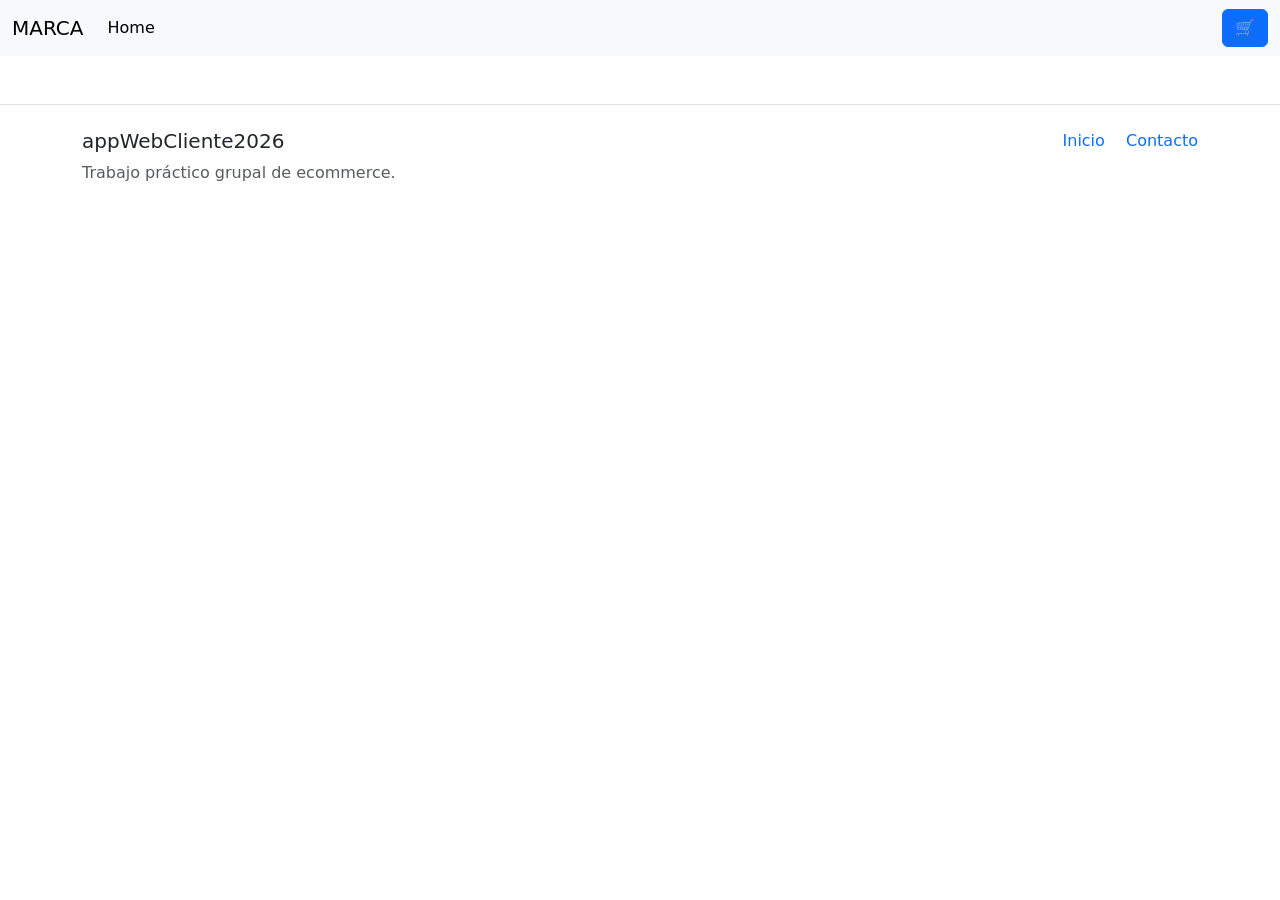
==== docs/detalle.html @ 572034da "carrito de compras" ====
<!DOCTYPE html>
<html lang="es">
<head>
  <meta charset="UTF-8">
  <meta name="viewport" content="width=device-width, initial-scale=1.0">
  <link rel="stylesheet" href="../css/style.css">
  <link href="https://cdn.jsdelivr.net/npm/bootstrap@5.3.8/dist/css/bootstrap.min.css" rel="stylesheet" integrity="sha384-sRIl4kxILFvY47J16cr9ZwB07vP4J8+LH7qKQnuqkuIAvNWLzeN8tE5YBujZqJLB" crossorigin="anonymous">
  <title>Detalle del producto</title>
</head>
<body>
  <header>
    <nav class="navbar navbar-expand-lg bg-body-tertiary">
      <div class="container-fluid">

        <a class="navbar-brand" href="../index.html">MARCA</a>

        <div class="d-flex align-items-center order-lg-3 ms-auto">
          <button class="btn btn-primary"
            type="button"
            data-bs-toggle="offcanvas"
            data-bs-target="#offcanvasRight">
            🛒
          </button>
        </div>

        <button class="navbar-toggler ms-2" type="button"
          data-bs-toggle="collapse"
          data-bs-target="#navbarContent">
          <span class="navbar-toggler-icon"></span>
        </button>

        <div class="collapse navbar-collapse order-lg-2" id="navbarContent">
          <ul class="navbar-nav me-auto mb-2 mb-lg-0">
            <li class="nav-item">
              <a class="nav-link active" href="../index.html">Home</a>
            </li>
            <!-- <li class="nav-item">
              <a class="nav-link" href="#">Productos</a>
            </li> -->
          </ul>

          <!-- <form class="d-flex mt-3 mt-lg-0" role="search">
            <input class="form-control me-2" type="search" placeholder="Buscar producto">
            <button class="btn btn-outline-success" type="submit">Buscar</button>
          </form> -->
        </div>
      </div>
    </nav>

    <div class="offcanvas offcanvas-end" tabindex="-1" id="offcanvasRight">
      <div class="offcanvas-header">
        <h5 class="offcanvas-title">Carrito</h5>
        <button type="button" class="btn-close" data-bs-dismiss="offcanvas"></button>
      </div>
      <div class="offcanvas-body" id="cart-items">
        Tu carrito está vacío 🛒
      </div>
    </div>
  </header>

  <main class="container my-5" id="product-container">
    
  </main>

  <footer class="border-top py-4 mt-5 bg-white">
    <div class="container text-center text-md-start">
      <div class="row">
        <div class="col-md-6 mb-3 mb-md-0">
          <h5 class="mb-2">appWebCliente2026</h5>
          <p class="text-muted mb-0">Trabajo práctico grupal de ecommerce.</p>
        </div>
        <div class="col-md-6 text-md-end">
          <a href="../index.html" class="text-decoration-none me-3">Inicio</a>
          <a href="#" class="text-decoration-none">Contacto</a>
        </div>
      </div>
    </div>
  </footer>

  <script src="../scripts/cart.js"></script>
  <script src="../scripts/detalle.js"></script>
  <script src="https://cdn.jsdelivr.net/npm/bootstrap@5.3.8/dist/js/bootstrap.bundle.min.js" integrity="sha384-FKyoEForCGlyvwx9Hj09JcYn3nv7wiPVlz7YYwJrWVcXK/BmnVDxM+D2scQbITxI" crossorigin="anonymous"></script>
</body>
</html>
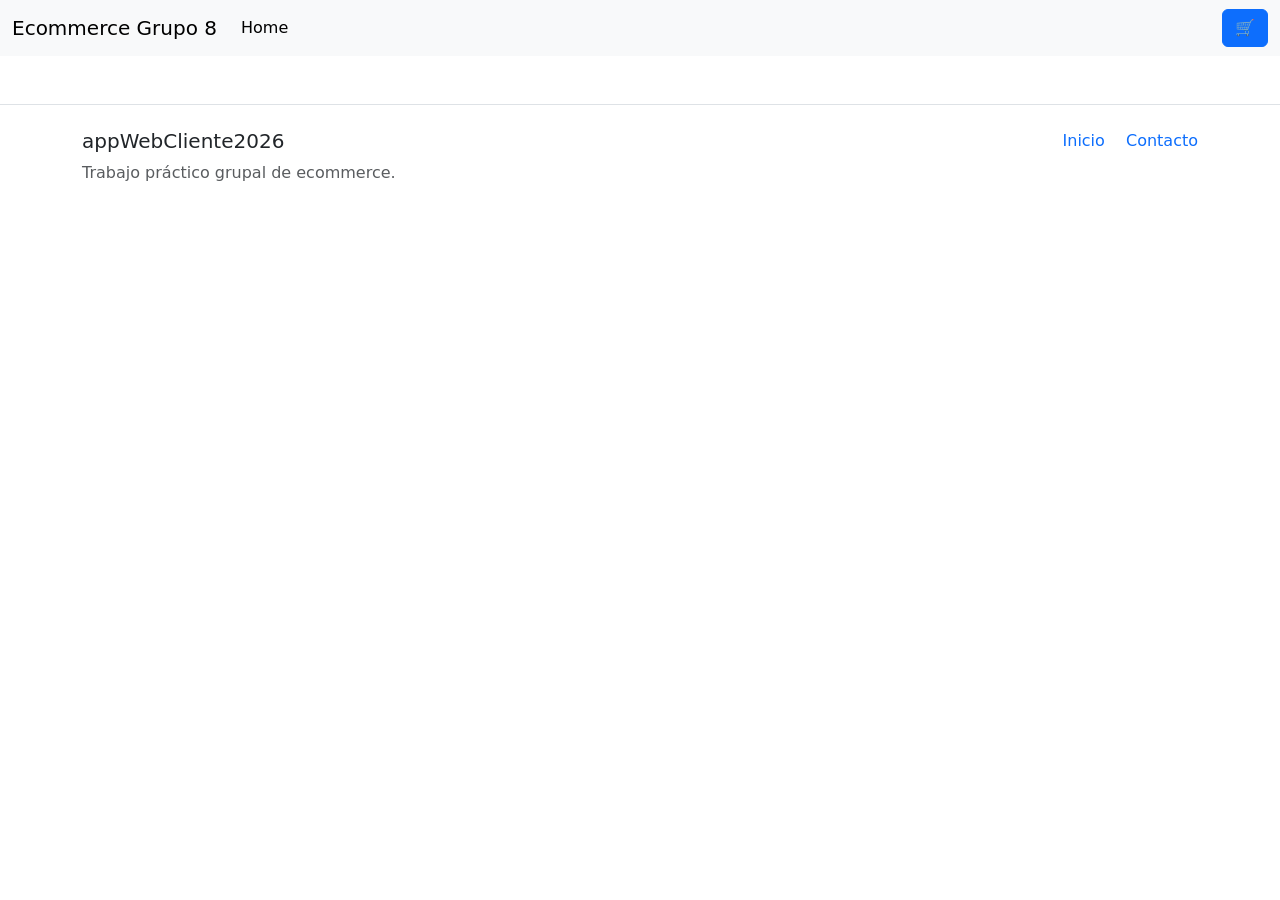
==== commit 7d729f40: "detalles" ====
--- a/docs/detalle.html
+++ b/docs/detalle.html
@@ -12,7 +12,7 @@
     <nav class="navbar navbar-expand-lg bg-body-tertiary">
       <div class="container-fluid">
 
-        <a class="navbar-brand" href="../index.html">MARCA</a>
+        <a class="navbar-brand" href="../index.html">Ecommerce Grupo 8</a>
 
         <div class="d-flex align-items-center order-lg-3 ms-auto">
           <button class="btn btn-primary"
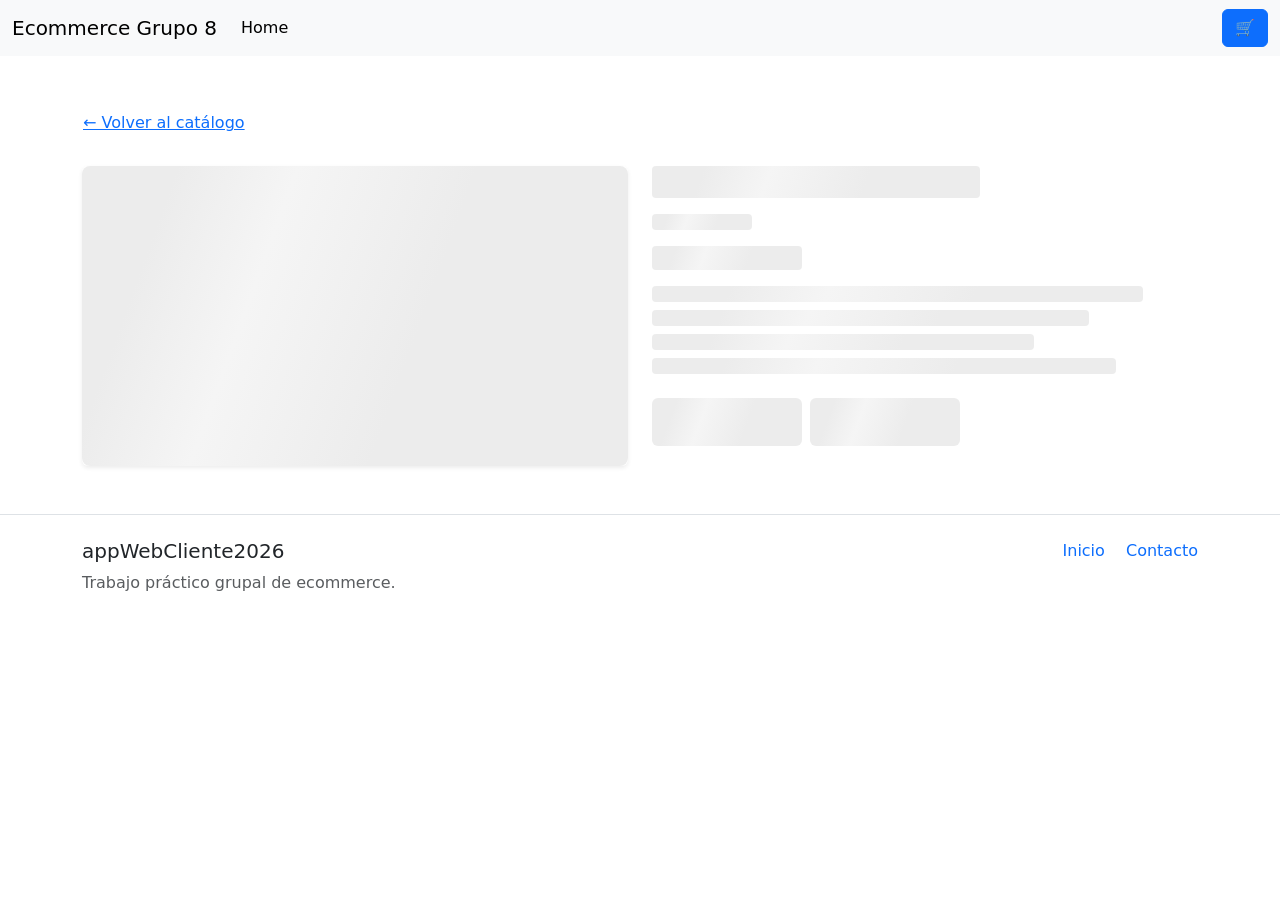
==== commit 9e724fd9: "Implementar skeleton en el detalle del producto" ====
--- a/docs/detalle.html
+++ b/docs/detalle.html
@@ -3,8 +3,8 @@
 <head>
   <meta charset="UTF-8">
   <meta name="viewport" content="width=device-width, initial-scale=1.0">
+  <link href="https://cdn.jsdelivr.net/npm/bootstrap@5.3.8/dist/css/bootstrap.min.css" rel="stylesheet" integrity="sha384-sRIl4kxILFvY47J16cr9ZwB07vP4J8+LH7qKQnuqkuIAvNWLzeN8tE5YBujZqJLB" crossorigin="anonymous">
   <link rel="stylesheet" href="../css/style.css">
-  <link href="https://cdn.jsdelivr.net/npm/bootstrap@5.3.8/dist/css/bootstrap.min.css" rel="stylesheet" integrity="sha384-sRIl4kxILFvY47J16cr9ZwB07vP4J8+LH7qKQnuqkuIAvNWLzeN8tE5YBujZqJLB" crossorigin="anonymous">
   <title>Detalle del producto</title>
 </head>
 <body>
@@ -14,20 +14,20 @@
 
         <a class="navbar-brand" href="../index.html">Ecommerce Grupo 8</a>
 
-        <div class="d-flex align-items-center order-lg-3 ms-auto">
+        <div class="d-flex align-items-center gap-2 order-lg-3 ms-auto">
           <button class="btn btn-primary"
             type="button"
             data-bs-toggle="offcanvas"
             data-bs-target="#offcanvasRight">
             🛒
           </button>
+
+          <button class="navbar-toggler" type="button"
+            data-bs-toggle="collapse"
+            data-bs-target="#navbarContent">
+            <span class="navbar-toggler-icon"></span>
+          </button>
         </div>
-
-        <button class="navbar-toggler ms-2" type="button"
-          data-bs-toggle="collapse"
-          data-bs-target="#navbarContent">
-          <span class="navbar-toggler-icon"></span>
-        </button>
 
         <div class="collapse navbar-collapse order-lg-2" id="navbarContent">
           <ul class="navbar-nav me-auto mb-2 mb-lg-0">
@@ -56,6 +56,24 @@
         Tu carrito está vacío 🛒
       </div>
     </div>
+
+    <!-- Modal Construcción -->
+    <div class="modal fade" id="modalConstruccion" tabindex="-1" aria-labelledby="modalConstruccionLabel" aria-hidden="true">
+      <div class="modal-dialog modal-dialog-centered">
+        <div class="modal-content">
+          <div class="modal-header">
+            <h5 class="modal-title" id="modalConstruccionLabel">Aviso</h5>
+            <button type="button" class="btn-close" data-bs-dismiss="modal" aria-label="Close"></button>
+          </div>
+          <div class="modal-body text-center py-4">
+            <p class="fs-5">Funcionalidad en construcción, ¡Muy pronto podrás realizar tus compras!</p>
+          </div>
+          <div class="modal-footer">
+            <button type="button" class="btn btn-secondary" data-bs-dismiss="modal">Cerrar</button>
+          </div>
+        </div>
+      </div>
+    </div>
   </header>
 
   <main class="container my-5" id="product-container">
@@ -78,6 +96,7 @@
   </footer>
 
   <script src="../scripts/cart.js"></script>
+  <script src="../scripts/skeleton.js"></script>
   <script src="../scripts/detalle.js"></script>
   <script src="https://cdn.jsdelivr.net/npm/bootstrap@5.3.8/dist/js/bootstrap.bundle.min.js" integrity="sha384-FKyoEForCGlyvwx9Hj09JcYn3nv7wiPVlz7YYwJrWVcXK/BmnVDxM+D2scQbITxI" crossorigin="anonymous"></script>
 </body>
--- a/css/style.css
+++ b/css/style.css
@@ -0,0 +1,213 @@
+.offcanvas-body {
+  padding: 1rem;
+}
+
+.offcanvas.offcanvas-end {
+  width: min(100vw, 420px);
+}
+
+.navbar-brand {
+  max-width: calc(100vw - 150px);
+  overflow: hidden;
+  text-overflow: ellipsis;
+  white-space: nowrap;
+}
+
+#search-form {
+  width: min(100%, 420px);
+}
+
+.card-img-top {
+  width: 100%;
+  height: 220px;
+  object-fit: contain;
+  padding: 1rem;
+  background-color: #f8f9fa;
+}
+
+.card-title {
+  overflow-wrap: anywhere;
+}
+
+.card-text {
+  overflow-wrap: anywhere;
+}
+
+.cart-item-card {
+  transition: transform 0.2s ease;
+}
+
+.cart-item-card:hover {
+  transform: scale(1.02);
+}
+
+/* Ajuste para que los botones de cantidad sean compactos */
+.btn-sm {
+  font-size: 0.75rem;
+}
+
+#product-container img {
+  width: 100%;
+  max-height: 520px;
+  object-fit: contain;
+  background-color: #f8f9fa;
+}
+
+@media (max-width: 767.98px) {
+  body {
+    overflow-x: hidden;
+  }
+
+  main .container,
+  section.container,
+  #product-container {
+    padding-left: 1rem;
+    padding-right: 1rem;
+  }
+
+  main h1 {
+    font-size: clamp(1.75rem, 9vw, 2.25rem);
+    line-height: 1.1;
+  }
+
+  #search-form {
+    width: 100%;
+  }
+
+  #search-form .btn {
+    flex: 0 0 auto;
+  }
+
+  .card-img-top {
+    height: 190px;
+  }
+
+  .card-body .btn-sm {
+    min-height: 36px;
+  }
+
+  #product-container {
+    margin-top: 2rem !important;
+    margin-bottom: 2rem !important;
+  }
+
+  #product-container h2 {
+    font-size: 1.5rem;
+  }
+
+  #product-container h3 {
+    font-size: 1.35rem;
+  }
+
+  #product-container .btn-lg {
+    font-size: 1rem;
+    padding: 0.75rem 1rem;
+  }
+
+  .offcanvas-body .card-body {
+    align-items: flex-start !important;
+  }
+
+  .offcanvas-body img {
+    flex: 0 0 56px;
+    width: 56px !important;
+    height: 56px !important;
+  }
+}
+
+@media (max-width: 575.98px) {
+  .navbar .order-lg-3 {
+    margin-left: 0.5rem !important;
+  }
+
+  .navbar-brand {
+    max-width: calc(100vw - 155px);
+    font-size: 1rem;
+  }
+
+  main p,
+  footer p {
+    max-width: 34ch;
+  }
+
+  #search-form {
+    flex-direction: column;
+    gap: 0.5rem;
+  }
+
+  #search-form .form-control {
+    margin-right: 0 !important;
+  }
+
+  .card-body .d-flex.justify-content-between {
+    align-items: stretch !important;
+    flex-direction: column;
+    gap: 0.75rem;
+  }
+
+  .card-body .d-flex.gap-2 {
+    width: 100%;
+    flex-direction: column;
+  }
+
+  .card-body .d-flex.gap-2 .btn {
+    width: 100%;
+  }
+
+  .offcanvas-body h6 {
+    max-width: 46vw !important;
+  }
+}
+
+.category-scroll {
+  overflow-x: auto;
+  white-space: nowrap;
+  scroll-behavior: smooth;
+  -webkit-overflow-scrolling: touch;
+  padding-bottom: 5px;
+}
+
+.category-scroll::-webkit-scrollbar {
+  display: none;
+}
+
+
+.skeleton {
+  background: #eee;
+  background: linear-gradient(110deg, #ececec 8%, #f5f5f5 18%, #ececec 33%);
+  border: none;
+  background-size: 200% 100%;
+  animation: shimmer 1.5s linear infinite;
+}
+
+@keyframes shimmer {
+  to {
+    background-position-x: -200%;
+  }
+}
+
+.skeleton-text {
+  height: 1rem;
+  margin-bottom: 0.5rem;
+  border-radius: 4px;
+}
+
+.skeleton-title {
+  height: 2rem;
+  width: 60%;
+  margin-bottom: 1rem;
+  border-radius: 4px;
+}
+
+.skeleton-image {
+  width: 100%;
+  height: 100%;
+  min-height: 300px;
+  border-radius: 8px;
+}
+
+.skeleton-button {
+  height: 3rem;
+  width: 150px;
+  border-radius: 6px;
+}
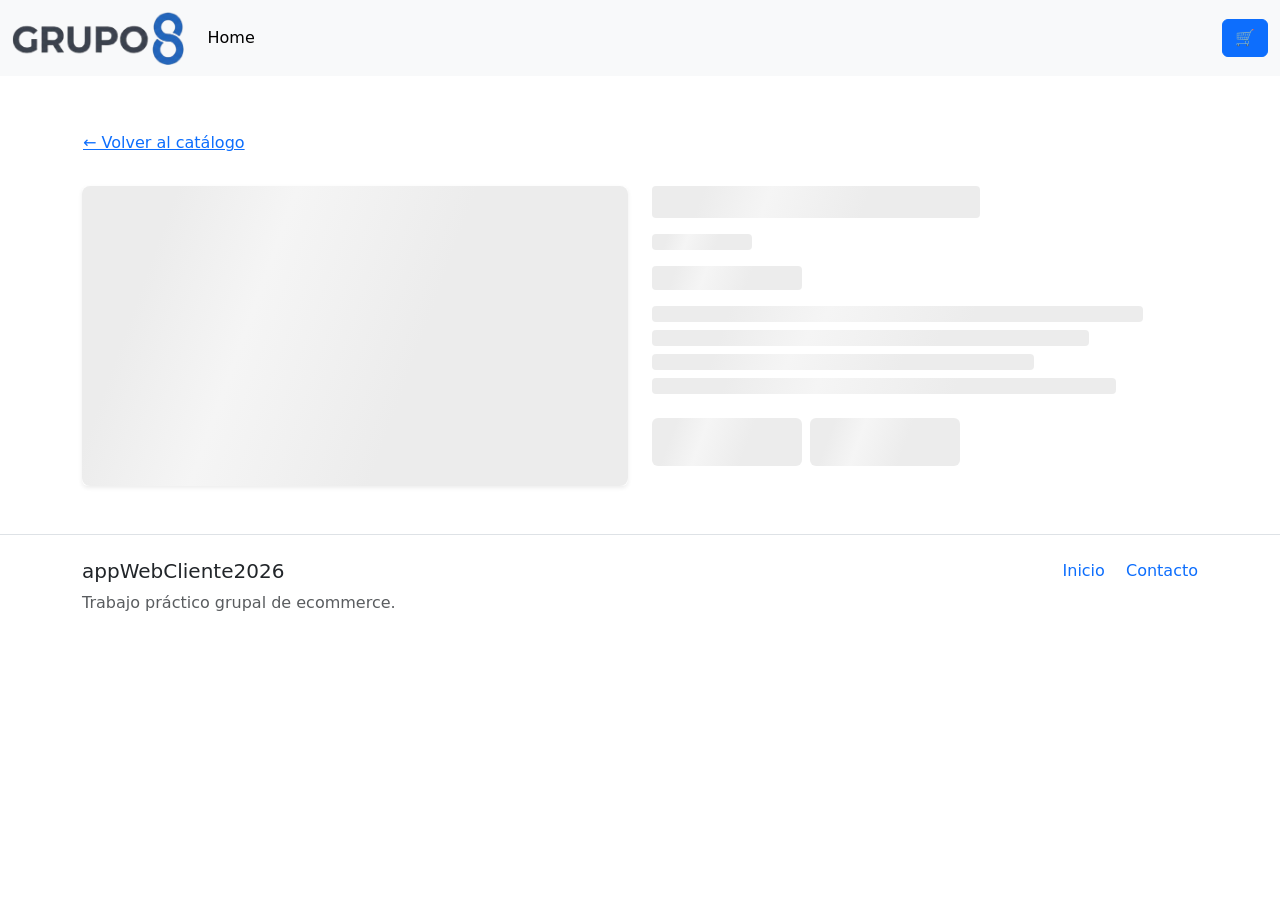
==== commit 10f37346: "Reestructuracion  de pantallas, detalles visuales, ordenamiento de codigo." ====
--- a/docs/detalle.html
+++ b/docs/detalle.html
@@ -3,6 +3,7 @@
 <head>
   <meta charset="UTF-8">
   <meta name="viewport" content="width=device-width, initial-scale=1.0">
+  <link rel="icon" type="image/png" href="../img/ICONO.png">
   <link href="https://cdn.jsdelivr.net/npm/bootstrap@5.3.8/dist/css/bootstrap.min.css" rel="stylesheet" integrity="sha384-sRIl4kxILFvY47J16cr9ZwB07vP4J8+LH7qKQnuqkuIAvNWLzeN8tE5YBujZqJLB" crossorigin="anonymous">
   <link rel="stylesheet" href="../css/style.css">
   <title>Detalle del producto</title>
@@ -12,7 +13,9 @@
     <nav class="navbar navbar-expand-lg bg-body-tertiary">
       <div class="container-fluid">
 
-        <a class="navbar-brand" href="../index.html">Ecommerce Grupo 8</a>
+        <a class="navbar-brand" href="../index.html">
+          <img src="../img/LogoSinFondo.png" alt="Ecommerce Grupo 8" class="site-logo">
+        </a>
 
         <div class="d-flex align-items-center gap-2 order-lg-3 ms-auto">
           <button class="btn btn-primary"
--- a/css/style.css
+++ b/css/style.css
@@ -7,14 +7,20 @@
 }
 
 .navbar-brand {
+  display: inline-flex;
+  align-items: center;
   max-width: calc(100vw - 150px);
   overflow: hidden;
-  text-overflow: ellipsis;
-  white-space: nowrap;
-}
-
-#search-form {
-  width: min(100%, 420px);
+  padding-top: 0.2rem;
+  padding-bottom: 0.2rem;
+}
+
+.site-logo {
+  display: block;
+  width: auto;
+  height: 54px;
+  max-width: min(36vw, 220px);
+  object-fit: contain;
 }
 
 .card-img-top {
@@ -33,6 +39,15 @@
   overflow-wrap: anywhere;
 }
 
+.product-card {
+  cursor: pointer;
+}
+
+.product-card button,
+.product-card a {
+  cursor: pointer;
+}
+
 .cart-item-card {
   transition: transform 0.2s ease;
 }
@@ -53,6 +68,89 @@
   background-color: #f8f9fa;
 }
 
+.back-to-catalog {
+  display: inline-flex;
+  align-items: center;
+  gap: 0.4rem;
+  padding: 0.55rem 0.9rem;
+  color: #0d6efd;
+  font-weight: 600;
+  text-decoration: none;
+  border: 1px solid #0d6efd;
+  border-radius: 0.375rem;
+  background-color: #fff;
+  transition: color 0.2s ease, background-color 0.2s ease, border-color 0.2s ease;
+}
+
+.back-to-catalog:hover,
+.back-to-catalog:focus {
+  color: #fff;
+  background-color: #0d6efd;
+  border-color: #0d6efd;
+  text-decoration: none;
+}
+
+.intro-container {
+  width: min(100% - 2rem, 560px);
+  margin-top: 0.75rem;
+  margin-bottom: 0;
+  padding: 0.75rem 0;
+  text-align: center;
+}
+
+.intro-container h1 {
+  margin-bottom: 0.4rem;
+}
+
+.intro-container p {
+  margin-bottom: 0;
+}
+
+.search-section {
+  display: flex;
+  justify-content: center;
+  margin-top: 0.75rem;
+  margin-bottom: 1.5rem;
+}
+
+.search-panel {
+  display: flex;
+  width: min(100%, 620px);
+  gap: 0.6rem;
+}
+
+.search-input {
+  min-height: 48px;
+  font-size: 1rem;
+}
+
+.search-input:focus {
+  border-color: #0d6efd;
+  box-shadow: none;
+}
+
+.search-button {
+  min-width: 110px;
+  min-height: 48px;
+  font-size: 1rem;
+  font-weight: 600;
+  color: #fff;
+  background-color: #0d6efd;
+  border-color: #0d6efd;
+}
+
+.search-button:hover,
+.search-button:focus {
+  color: #fff;
+  background-color: #0b5ed7;
+  border-color: #0a58ca;
+}
+
+.category-section {
+  padding-top: 0;
+  padding-bottom: 0;
+}
+
 @media (max-width: 767.98px) {
   body {
     overflow-x: hidden;
@@ -70,16 +168,13 @@
     line-height: 1.1;
   }
 
-  #search-form {
-    width: 100%;
-  }
-
-  #search-form .btn {
-    flex: 0 0 auto;
-  }
-
   .card-img-top {
     height: 190px;
+  }
+
+  .site-logo {
+    height: 46px;
+    max-width: min(32vw, 180px);
   }
 
   .card-body .btn-sm {
@@ -125,18 +220,32 @@
     font-size: 1rem;
   }
 
+  .site-logo {
+    height: 38px;
+    max-width: calc(100vw - 175px);
+  }
+
   main p,
   footer p {
     max-width: 34ch;
   }
 
-  #search-form {
+  .intro-container {
+    width: calc(100% - 1.5rem);
+    padding: 0.75rem 0;
+    text-align: left;
+  }
+
+  .search-panel {
     flex-direction: column;
     gap: 0.5rem;
-  }
-
-  #search-form .form-control {
-    margin-right: 0 !important;
+    width: 100%;
+  }
+
+  .search-input,
+  .search-button {
+    width: 100%;
+    min-height: 48px;
   }
 
   .card-body .d-flex.justify-content-between {
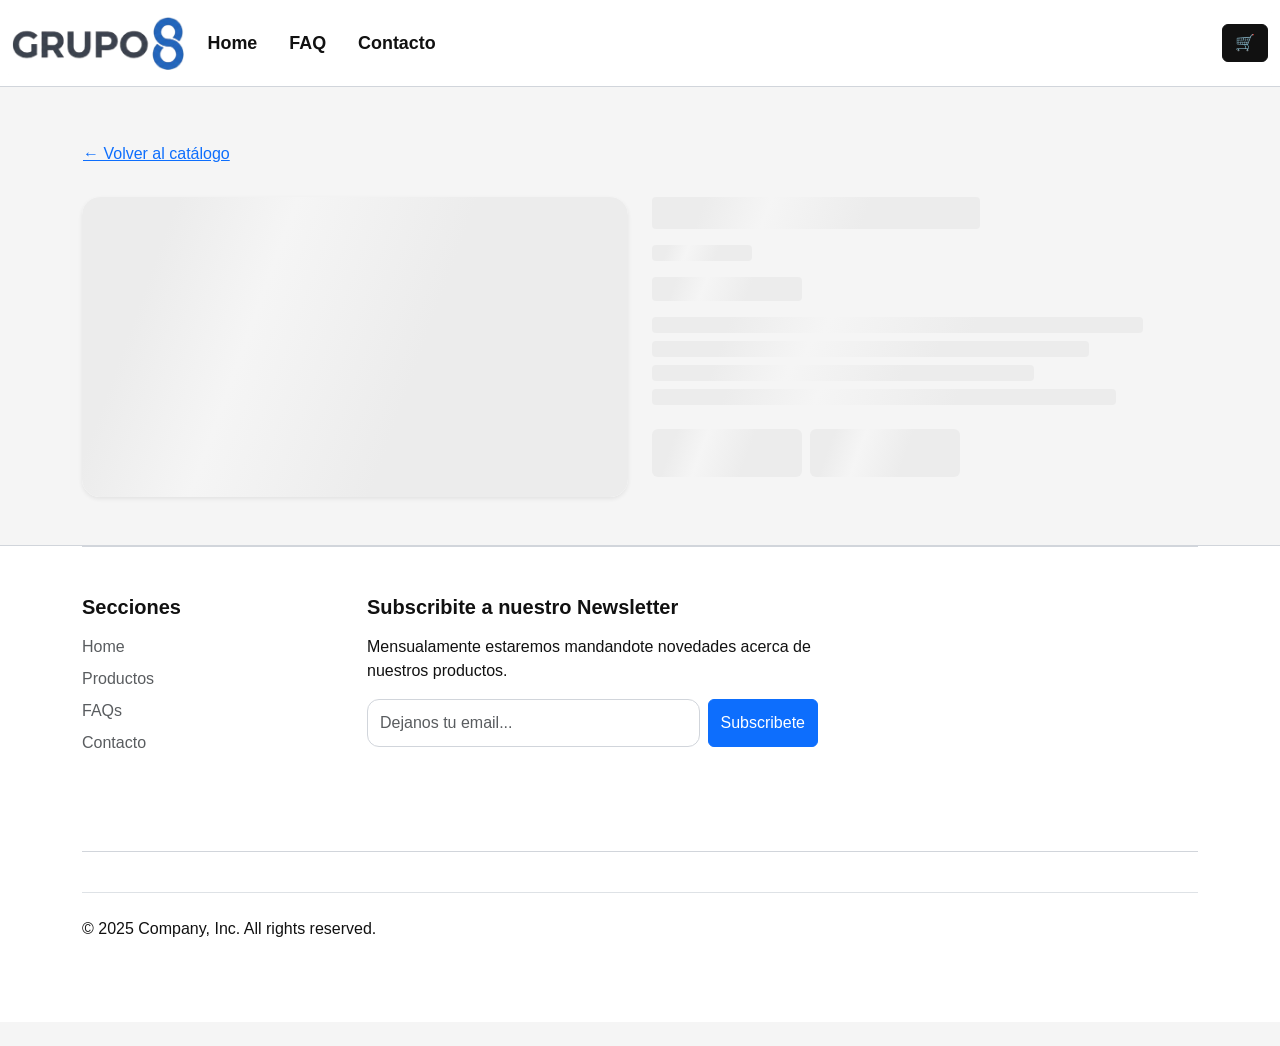
==== commit 3ad67693: "Estilos finales web + html contacto y faq" ====
--- a/docs/detalle.html
+++ b/docs/detalle.html
@@ -1,106 +1,179 @@
-<!DOCTYPE html>
+<!doctype html>
 <html lang="es">
-<head>
-  <meta charset="UTF-8">
-  <meta name="viewport" content="width=device-width, initial-scale=1.0">
-  <link rel="icon" type="image/png" href="../img/ICONO.png">
-  <link href="https://cdn.jsdelivr.net/npm/bootstrap@5.3.8/dist/css/bootstrap.min.css" rel="stylesheet" integrity="sha384-sRIl4kxILFvY47J16cr9ZwB07vP4J8+LH7qKQnuqkuIAvNWLzeN8tE5YBujZqJLB" crossorigin="anonymous">
-  <link rel="stylesheet" href="../css/style.css">
-  <title>Detalle del producto</title>
-</head>
-<body>
-  <header>
-    <nav class="navbar navbar-expand-lg bg-body-tertiary">
-      <div class="container-fluid">
+  <head>
+    <meta charset="UTF-8" />
+    <meta name="viewport" content="width=device-width, initial-scale=1.0" />
+    <link rel="icon" type="image/png" href="../img/ICONO.png" />
+    <link
+      href="https://cdn.jsdelivr.net/npm/bootstrap@5.3.8/dist/css/bootstrap.min.css"
+      rel="stylesheet"
+      integrity="sha384-sRIl4kxILFvY47J16cr9ZwB07vP4J8+LH7qKQnuqkuIAvNWLzeN8tE5YBujZqJLB"
+      crossorigin="anonymous"
+    />
+    <link rel="stylesheet" href="../css/style.css" />
+    <title>Detalle del producto</title>
+  </head>
+  <body>
+    <header>
+      <nav class="navbar navbar-expand-lg bg-body-tertiary">
+        <div class="container-fluid">
+          <a class="navbar-brand" href="../index.html">
+            <img
+              src="../img/LogoSinFondo.png"
+              alt="Ecommerce Grupo 8"
+              class="site-logo"
+            />
+          </a>
 
-        <a class="navbar-brand" href="../index.html">
-          <img src="../img/LogoSinFondo.png" alt="Ecommerce Grupo 8" class="site-logo">
-        </a>
+          <div class="d-flex align-items-center gap-2 order-lg-3 ms-auto">
+            <button
+              class="btn btn-primary"
+              type="button"
+              data-bs-toggle="offcanvas"
+              data-bs-target="#offcanvasRight"
+            >
+              🛒
+            </button>
 
-        <div class="d-flex align-items-center gap-2 order-lg-3 ms-auto">
-          <button class="btn btn-primary"
-            type="button"
-            data-bs-toggle="offcanvas"
-            data-bs-target="#offcanvasRight">
-            🛒
-          </button>
+            <button
+              class="navbar-toggler"
+              type="button"
+              data-bs-toggle="collapse"
+              data-bs-target="#navbarContent"
+            >
+              <span class="navbar-toggler-icon"></span>
+            </button>
+          </div>
 
-          <button class="navbar-toggler" type="button"
-            data-bs-toggle="collapse"
-            data-bs-target="#navbarContent">
-            <span class="navbar-toggler-icon"></span>
-          </button>
-        </div>
+          <div class="collapse navbar-collapse order-lg-2" id="navbarContent">
+            <ul class="navbar-nav me-auto mb-2 mb-lg-0 gap-lg-3">
+              <li class="nav-item">
+                <a class="nav-link active nav-home-link" href="../index.html"
+                  >Home</a
+                >
+              </li>
 
-        <div class="collapse navbar-collapse order-lg-2" id="navbarContent">
-          <ul class="navbar-nav me-auto mb-2 mb-lg-0">
-            <li class="nav-item">
-              <a class="nav-link active" href="../index.html">Home</a>
-            </li>
-            <!-- <li class="nav-item">
-              <a class="nav-link" href="#">Productos</a>
-            </li> -->
-          </ul>
+              <li class="nav-item">
+                <a class="nav-link nav-home-link" href="../docs/faq.html"
+                  >FAQ</a
+                >
+              </li>
 
-          <!-- <form class="d-flex mt-3 mt-lg-0" role="search">
+              <li class="nav-item">
+                <a class="nav-link nav-home-link" href="../docs/contacto.html"
+                  >Contacto</a
+                >
+              </li>
+            </ul>
+
+            <!-- <form class="d-flex mt-3 mt-lg-0" role="search">
             <input class="form-control me-2" type="search" placeholder="Buscar producto">
             <button class="btn btn-outline-success" type="submit">Buscar</button>
           </form> -->
+          </div>
+        </div>
+      </nav>
+
+      <div class="offcanvas offcanvas-end" tabindex="-1" id="offcanvasRight">
+        <div class="offcanvas-header">
+          <h5 class="offcanvas-title">Carrito</h5>
+          <button
+            type="button"
+            class="btn-close"
+            data-bs-dismiss="offcanvas"
+          ></button>
+        </div>
+        <div class="offcanvas-body" id="cart-items">
+          Tu carrito está vacío 🛒
         </div>
       </div>
-    </nav>
 
-    <div class="offcanvas offcanvas-end" tabindex="-1" id="offcanvasRight">
-      <div class="offcanvas-header">
-        <h5 class="offcanvas-title">Carrito</h5>
-        <button type="button" class="btn-close" data-bs-dismiss="offcanvas"></button>
-      </div>
-      <div class="offcanvas-body" id="cart-items">
-        Tu carrito está vacío 🛒
-      </div>
-    </div>
-
-    <!-- Modal Construcción -->
-    <div class="modal fade" id="modalConstruccion" tabindex="-1" aria-labelledby="modalConstruccionLabel" aria-hidden="true">
-      <div class="modal-dialog modal-dialog-centered">
-        <div class="modal-content">
-          <div class="modal-header">
-            <h5 class="modal-title" id="modalConstruccionLabel">Aviso</h5>
-            <button type="button" class="btn-close" data-bs-dismiss="modal" aria-label="Close"></button>
-          </div>
-          <div class="modal-body text-center py-4">
-            <p class="fs-5">Funcionalidad en construcción, ¡Muy pronto podrás realizar tus compras!</p>
-          </div>
-          <div class="modal-footer">
-            <button type="button" class="btn btn-secondary" data-bs-dismiss="modal">Cerrar</button>
+      <!-- Modal Construcción -->
+      <div
+        class="modal fade"
+        id="modalConstruccion"
+        tabindex="-1"
+        aria-labelledby="modalConstruccionLabel"
+        aria-hidden="true"
+      >
+        <div class="modal-dialog modal-dialog-centered">
+          <div class="modal-content">
+            <div class="modal-header">
+              <h5 class="modal-title" id="modalConstruccionLabel">
+                Compra Completada 🥳
+              </h5>
+              <button
+                type="button"
+                class="btn-close"
+                data-bs-dismiss="modal"
+                aria-label="Close"
+              ></button>
+            </div>
+            <div class="modal-body text-center py-4">
+              <p class="fs-5">Tu pedido esta Completado!</p>
+            </div>
+            <div class="modal-footer">
+              <button
+                type="button"
+                class="btn btn-secondary"
+                data-bs-dismiss="modal"
+              >
+                Cerrar
+              </button>
+            </div>
           </div>
         </div>
       </div>
-    </div>
-  </header>
+    </header>
 
-  <main class="container my-5" id="product-container">
-    
-  </main>
+    <main class="container my-5" id="product-container"></main>
 
-  <footer class="border-top py-4 mt-5 bg-white">
-    <div class="container text-center text-md-start">
-      <div class="row">
-        <div class="col-md-6 mb-3 mb-md-0">
-          <h5 class="mb-2">appWebCliente2026</h5>
-          <p class="text-muted mb-0">Trabajo práctico grupal de ecommerce.</p>
-        </div>
-        <div class="col-md-6 text-md-end">
-          <a href="../index.html" class="text-decoration-none me-3">Inicio</a>
-          <a href="#" class="text-decoration-none">Contacto</a>
-        </div>
-      </div>
-    </div>
-  </footer>
+    <footer>
+    <div class="container"> 
+      <footer class="py-5"> 
+        <div class="row"> 
+          <div class="col-6 col-md-2 mb-3"> 
+            <h5>Secciones</h5> 
+            <ul class="nav flex-column">
+              <li class="nav-item mb-2">
+                <a href="../index.html" class="nav-link p-0 text-body-secondary">Home</a>
+              </li> 
+              <li class="nav-item mb-2">
+                <a href="../index.html" class="nav-link p-0 text-body-secondary">Productos</a>
+               
+              <li class="nav-item mb-2">
+                <a href="../docs/faq.html" class="nav-link p-0 text-body-secondary">FAQs</a>
+              </li> 
+              <li class="nav-item mb-2">
+                <a href="../docs/contacto.html" class="nav-link p-0 text-body-secondary">Contacto</a>
+              </li> 
+            </ul> 
+          </div> 
+          <div class="col-md-5 offset-md-1 mb-3"> 
+            <form> 
+              <h5>Subscribite a nuestro Newsletter</h5> 
+              <p>Mensualamente estaremos mandandote novedades acerca de nuestros productos.</p> 
+              <div class="d-flex flex-column flex-sm-row w-100 gap-2"> 
+                <label for="newsletter1" class="visually-hidden">Email</label> 
+                <input id="newsletter1" type="email" class="form-control" placeholder="Dejanos tu email..."> 
+                <button class="btn btn-primary" type="button">Subscribete</button> 
+              </div> 
+            </form> 
+          </div> 
+        </div> 
+      </div> 
+      <div class="container"> 
+        <footer class="py-3 my-4"> 
+          <div class="d-flex flex-column flex-sm-row justify-content-between py-4 my-4 border-top"> <p>© 2025 Company, Inc. All rights reserved.</p> <ul class="list-unstyled d-flex"> <li class="ms-3"><a class="link-body-emphasis" href="#" aria-label="Instagram"><svg class="bi" width="24" height="24"><use xlink:href="#instagram"></use></svg></a></li> <li class="ms-3"><a class="link-body-emphasis" href="#" aria-label="Facebook"><svg class="bi" width="24" height="24" aria-hidden="true"><use xlink:href="#facebook"></use></svg></a></li> </ul> </div> </footer> </div>
+    </footer>
 
-  <script src="../scripts/cart.js"></script>
-  <script src="../scripts/skeleton.js"></script>
-  <script src="../scripts/detalle.js"></script>
-  <script src="https://cdn.jsdelivr.net/npm/bootstrap@5.3.8/dist/js/bootstrap.bundle.min.js" integrity="sha384-FKyoEForCGlyvwx9Hj09JcYn3nv7wiPVlz7YYwJrWVcXK/BmnVDxM+D2scQbITxI" crossorigin="anonymous"></script>
-</body>
+    <script src="../scripts/cart.js"></script>
+    <script src="../scripts/skeleton.js"></script>
+    <script src="../scripts/detalle.js"></script>
+    <script
+      src="https://cdn.jsdelivr.net/npm/bootstrap@5.3.8/dist/js/bootstrap.bundle.min.js"
+      integrity="sha384-FKyoEForCGlyvwx9Hj09JcYn3nv7wiPVlz7YYwJrWVcXK/BmnVDxM+D2scQbITxI"
+      crossorigin="anonymous"
+    ></script>
+  </body>
 </html>
--- a/css/style.css
+++ b/css/style.css
@@ -23,6 +23,19 @@
   object-fit: contain;
 }
 
+.nav-home-link {
+  font-family: "Segoe UI", Arial, sans-serif;
+  font-size: 1.12rem;
+  font-weight: 700;
+  letter-spacing: 0;
+  color: #0d6efd !important;
+}
+
+.nav-home-link:hover,
+.nav-home-link:focus {
+  color: #0a58ca !important;
+}
+
 .card-img-top {
   width: 100%;
   height: 220px;
@@ -49,11 +62,92 @@
 }
 
 .cart-item-card {
+  position: relative;
   transition: transform 0.2s ease;
 }
 
 .cart-item-card:hover {
   transform: scale(1.02);
+}
+
+.cart-item-img {
+  flex: 0 0 60px;
+  width: 60px;
+  height: 60px;
+  object-fit: cover;
+}
+
+.cart-item-info {
+  min-width: 0;
+}
+
+.cart-item-title {
+  max-width: 150px;
+}
+
+.cart-quantity-row {
+  gap: 0.5rem;
+}
+
+.cart-quantity-controls {
+  gap: 0.4rem;
+}
+
+.cart-quantity-btn {
+  min-width: 32px;
+  min-height: 32px;
+  padding: 0;
+  line-height: 1;
+}
+
+.cart-quantity-value {
+  min-width: 1.4rem;
+  text-align: center;
+}
+
+.cart-remove-btn {
+  position: absolute;
+  top: 0.35rem;
+  right: 0.35rem;
+  z-index: 2;
+  display: inline-flex;
+  align-items: center;
+  justify-content: center;
+  width: 34px;
+  height: 34px;
+  padding: 0;
+  color: #dc3545;
+  font-size: 1.35rem;
+  font-weight: 600;
+  line-height: 1;
+  border: 0;
+  border-radius: 50%;
+  background-color: transparent;
+}
+
+.cart-remove-btn:hover,
+.cart-remove-btn:focus {
+  color: #b02a37;
+  background-color: rgba(220, 53, 69, 0.1);
+  box-shadow: none;
+}
+
+.cart-actions {
+  display: flex;
+  flex-direction: column;
+  align-items: center;
+  gap: 0.6rem;
+}
+
+.cart-checkout-btn {
+  width: 100%;
+}
+
+.cart-clear-btn {
+  width: min(82%, 300px);
+  min-height: 42px;
+  font-size: 0.95rem;
+  font-weight: 600;
 }
 
 /* Ajuste para que los botones de cantidad sean compactos */
@@ -203,11 +297,15 @@
     align-items: flex-start !important;
   }
 
-  .offcanvas-body img {
+  .offcanvas-body .cart-item-img {
     flex: 0 0 56px;
     width: 56px !important;
     height: 56px !important;
   }
+
+  .offcanvas-body .cart-clear-btn {
+    width: min(86%, 280px);
+  }
 }
 
 @media (max-width: 575.98px) {
@@ -223,6 +321,10 @@
   .site-logo {
     height: 38px;
     max-width: calc(100vw - 175px);
+  }
+
+  .nav-home-link {
+    font-size: 1.05rem;
   }
 
   main p,
@@ -263,8 +365,51 @@
     width: 100%;
   }
 
-  .offcanvas-body h6 {
-    max-width: 46vw !important;
+  .offcanvas-body .cart-item-body {
+    gap: 0.75rem !important;
+    padding-right: 2.3rem;
+  }
+
+  .offcanvas-body .cart-item-title {
+    max-width: 100% !important;
+  }
+
+  .offcanvas-body .cart-quantity-row {
+    align-items: stretch !important;
+    flex-direction: column;
+    margin-top: 0.4rem;
+  }
+
+  .offcanvas-body .cart-quantity-controls {
+    justify-content: space-between;
+    width: 100%;
+  }
+
+  .offcanvas-body .cart-quantity-btn {
+    flex: 0 0 40px;
+    min-height: 38px;
+  }
+
+  .offcanvas-body .cart-quantity-value {
+    display: inline-flex;
+    align-items: center;
+    justify-content: center;
+    flex: 1;
+    min-height: 38px;
+    border-top: 1px solid #dee2e6;
+    border-bottom: 1px solid #dee2e6;
+  }
+
+  .offcanvas-body .cart-remove-btn {
+    top: 0.3rem;
+    right: 0.3rem;
+    width: 38px;
+    height: 38px;
+    font-size: 1.45rem;
+  }
+
+  .offcanvas-body .cart-clear-btn {
+    width: min(90%, 260px);
   }
 }
 
@@ -320,3 +465,306 @@
   width: 150px;
   border-radius: 6px;
 }
+
+
+
+
+/* Tipografía y mas estilos globales */
+@import url('https://fonts.googleapis.com/css2?family=Inter:wght@400;500;600;700&display=swap');
+
+:root {
+  --color-bg: #f5f5f5;
+  --color-surface: #ffffff;
+  --color-primary: #111111;
+  --color-secondary: #4b5563;
+  --color-border: #d1d5db;
+  --color-hover: #1f1f1f;
+  --color-light: #fafafa;
+  --shadow-soft: 0 4px 18px rgba(0, 0, 0, 0.06);
+  --transition-fast: 0.2s ease;
+}
+
+body {
+  font-family: 'Inter', sans-serif;
+  background-color: var(--color-bg);
+  color: var(--color-primary);
+  line-height: 1.5;
+}
+
+
+
+.navbar {
+  background-color: rgba(255, 255, 255, 0.92) !important;
+  backdrop-filter: blur(10px);
+  border-bottom: 1px solid var(--color-border);
+  padding-top: 0.8rem;
+  padding-bottom: 0.8rem;
+}
+
+.nav-home-link {
+  color: var(--color-primary) !important;
+  transition: color var(--transition-fast);
+}
+
+.nav-home-link:hover,
+.nav-home-link:focus {
+  color: var(--color-secondary) !important;
+}
+
+
+.navbar .btn-primary {
+  background-color: var(--color-primary);
+  border-color: var(--color-primary);
+  color: #fff;
+  transition: all var(--transition-fast);
+}
+
+.navbar .btn-primary:hover,
+.navbar .btn-primary:focus {
+  background-color: var(--color-hover);
+  border-color: var(--color-hover);
+  transform: translateY(-1px);
+}
+
+
+
+.intro-container h1 {
+  font-size: clamp(2rem, 5vw, 3rem);
+  font-weight: 700;
+  letter-spacing: -0.03em;
+  color: var(--color-primary);
+}
+
+.intro-container p {
+  color: var(--color-secondary);
+  font-size: 1.05rem;
+}
+
+
+
+.search-input {
+  border: 1px solid var(--color-border);
+  border-radius: 12px;
+  background-color: var(--color-surface);
+  transition: all var(--transition-fast);
+}
+
+.search-input:focus {
+  border-color: var(--color-primary);
+  box-shadow: 0 0 0 3px rgba(17, 17, 17, 0.08);
+}
+
+.search-button {
+  border-radius: 12px;
+  background-color: var(--color-primary);
+  border: none;
+  transition: all var(--transition-fast);
+}
+
+.search-button:hover,
+.search-button:focus {
+  background-color: var(--color-hover);
+  transform: translateY(-1px);
+}
+
+
+
+.category-filter-btn,
+.btn-outline-primary {
+  border-radius: 999px !important;
+  border: 1px solid var(--color-border) !important;
+  background-color: #fff !important;
+  color: var(--color-primary) !important;
+  transition: all var(--transition-fast);
+}
+
+.category-filter-btn:hover,
+.btn-outline-primary:hover,
+.category-filter-btn.active,
+.btn-outline-primary.active {
+  background-color: var(--color-primary) !important;
+  color: #fff !important;
+  border-color: var(--color-primary) !important;
+}
+
+
+
+.card {
+  border: 1px solid #ececec;
+  border-radius: 18px;
+  overflow: hidden;
+  background-color: var(--color-surface);
+  transition:
+    transform var(--transition-fast),
+    box-shadow var(--transition-fast);
+  box-shadow: none;
+}
+
+.card:hover {
+  transform: translateY(-4px);
+  box-shadow: var(--shadow-soft);
+}
+
+.card-img-top {
+  background-color: #f9f9f9;
+}
+
+.card-title {
+  font-size: 1rem;
+  font-weight: 600;
+  color: var(--color-primary);
+}
+
+.card-text {
+  color: var(--color-secondary) !important;
+  font-size: 0.92rem;
+}
+
+
+.fw-bold.fs-5 {
+  color: var(--color-primary);
+  font-weight: 700 !important;
+}
+
+
+.add-to-cart-btn {
+  background-color: var(--color-primary) !important;
+  border: none !important;
+  border-radius: 10px;
+  font-weight: 600;
+  transition: all var(--transition-fast);
+}
+
+.add-to-cart-btn:hover,
+.add-to-cart-btn:focus {
+  background-color: var(--color-hover) !important;
+  transform: scale(1.02);
+}
+
+
+
+.offcanvas {
+  border-left: 1px solid var(--color-border);
+  background-color: var(--color-surface);
+}
+
+.offcanvas-title {
+  font-weight: 700;
+}
+
+.cart-item-card {
+  border: 1px solid #ededed;
+  border-radius: 14px;
+  background-color: #fff;
+  padding: 0.5rem;
+}
+
+
+
+footer {
+  background-color: #ffffff;
+  border-top: 1px solid var(--color-border);
+}
+
+footer h5 {
+  font-weight: 600;
+  margin-bottom: 1rem;
+}
+
+footer a {
+  color: var(--color-secondary) !important;
+  transition: color var(--transition-fast);
+}
+
+footer a:hover,
+footer a:focus {
+  color: var(--color-primary) !important;
+}
+
+
+button,
+.btn,
+a,
+input {
+  transition:
+    background-color var(--transition-fast),
+    color var(--transition-fast),
+    border-color var(--transition-fast),
+    transform var(--transition-fast);
+}
+
+
+
+button:focus-visible,
+a:focus-visible,
+input:focus-visible {
+  outline: 3px solid rgba(17, 17, 17, 0.2);
+  outline-offset: 2px;
+}
+
+
+
+@media (max-width: 768px) {
+  .intro-container {
+    text-align: center;
+  }
+
+  .card {
+    border-radius: 16px;
+  }
+
+  .search-input,
+  .search-button {
+    min-height: 50px;
+  }
+}
+
+
+/* FAQ */
+
+.accordion-item {
+  border: 1px solid #e5e7eb;
+  border-radius: 14px !important;
+  overflow: hidden;
+  background-color: #fff;
+}
+
+.accordion-button {
+  font-weight: 600;
+  background-color: #fff;
+  color: #111111;
+  box-shadow: none !important;
+}
+
+.accordion-button:not(.collapsed) {
+  background-color: #111111;
+  color: #fff;
+}
+
+.accordion-button:focus {
+  box-shadow: none;
+  border-color: transparent;
+}
+
+/* CONTACTO */
+
+.form-control {
+  border-radius: 12px;
+  min-height: 48px;
+  border: 1px solid #d1d5db;
+}
+
+.form-control:focus {
+  border-color: #111111;
+  box-shadow: 0 0 0 3px rgba(17, 17, 17, 0.08);
+}
+
+textarea.form-control {
+  min-height: 140px;
+  resize: vertical;
+}
+
+.form-label {
+  font-weight: 600;
+  color: #111111;
+}
